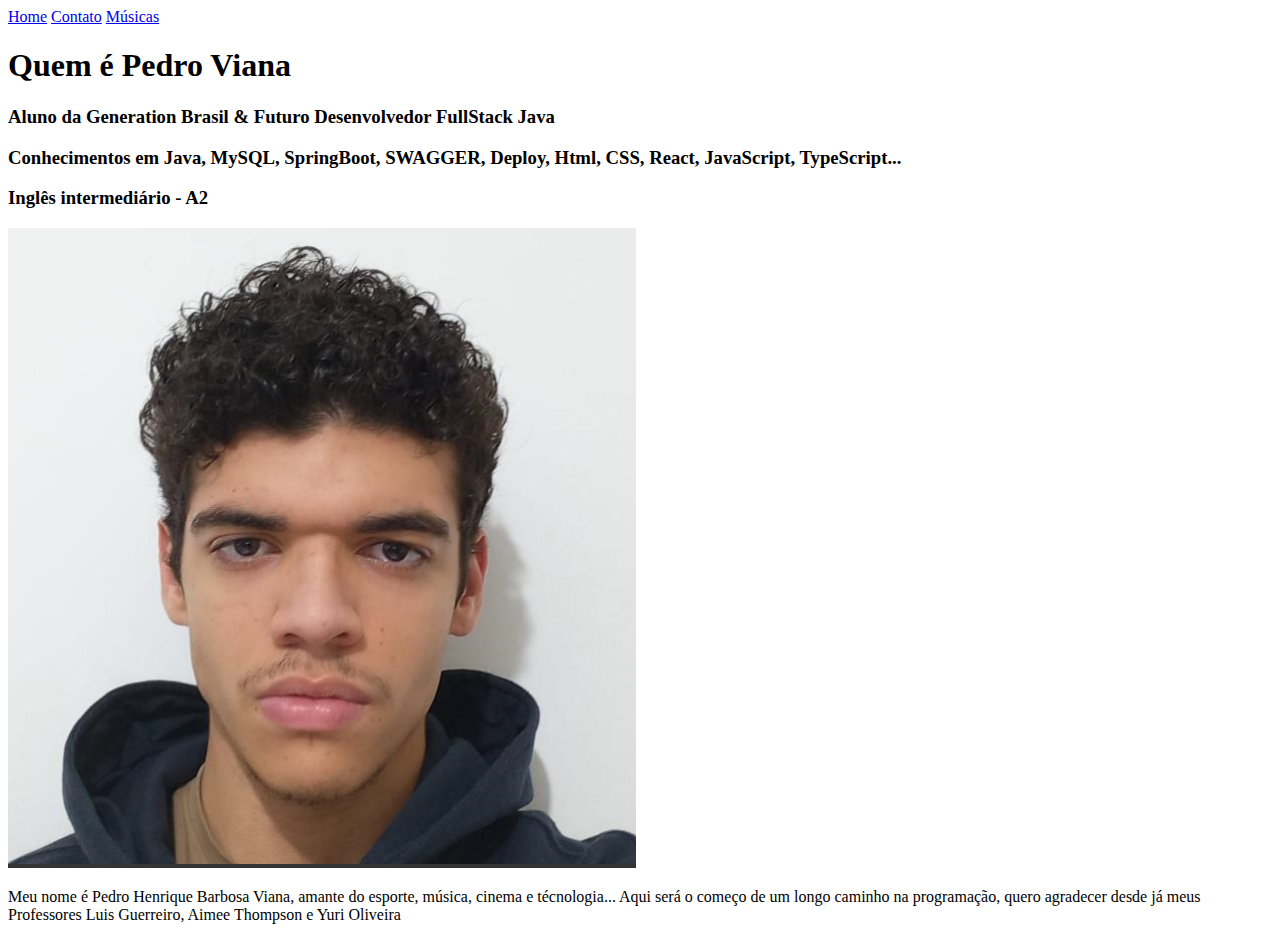
==== fundamentoWeb/index.html @ 5cf73fac "Finalizando HTML" ====
<!DOCTYPE html>
<html lang="pt-br">
<head>
    <meta charset="UTF-8">
    <meta name="viewport" content="width=device-width, initial-scale=1.0">
    <title>Meu Perfil</title>
</head>
<body>

    <a href="index.html" class="home">Home</a>
    <a href="Contato.html" class="contato">Contato</a>
    <a href="musicas.html" class="musica">Músicas</a>

    <h1>Quem é Pedro Viana</h1>

    <h3>Aluno da Generation Brasil & Futuro Desenvolvedor FullStack Java</h3>
    <h3>Conhecimentos em Java, MySQL, SpringBoot, SWAGGER, Deploy, Html, CSS, React, JavaScript, TypeScript... </h3>
    <h3>Inglês intermediário - A2</h3>

    <img src="./img/me.png" alt="Foto de Pedro Viana">

    <p>Meu nome é Pedro Henrique Barbosa Viana, amante do esporte, música, cinema e técnologia... 
    Aqui será o começo de um longo caminho na programação, quero agradecer desde já meus Professores Luis Guerreiro, Aimee Thompson e Yuri Oliveira</p>

    

    <!-- Ctrl + ponto e vírgula -->
</body>
</html>
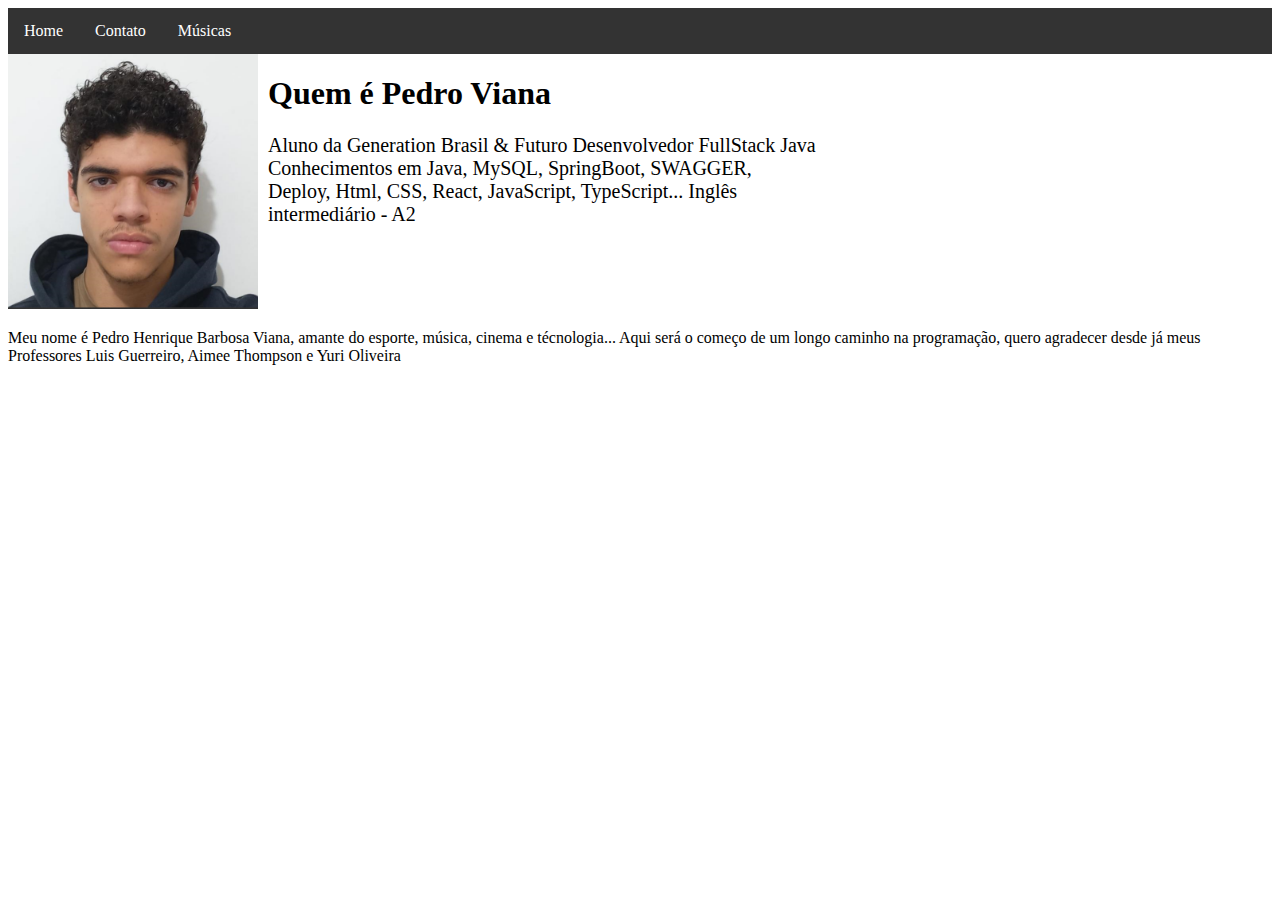
==== commit bc088309: "Estilisando com CSS" ====
--- a/fundamentoWeb/index.html
+++ b/fundamentoWeb/index.html
@@ -4,20 +4,47 @@
     <meta charset="UTF-8">
     <meta name="viewport" content="width=device-width, initial-scale=1.0">
     <title>Meu Perfil</title>
+
+    <link rel="stylesheet" href="./css/styles.css">
 </head>
 <body>
 
-    <a href="index.html" class="home">Home</a>
-    <a href="Contato.html" class="contato">Contato</a>
-    <a href="musicas.html" class="musica">Músicas</a>
+    <div class="menu">
 
-    <h1>Quem é Pedro Viana</h1>
+        <nav>
+            <ul>
 
-    <h3>Aluno da Generation Brasil & Futuro Desenvolvedor FullStack Java</h3>
-    <h3>Conhecimentos em Java, MySQL, SpringBoot, SWAGGER, Deploy, Html, CSS, React, JavaScript, TypeScript... </h3>
-    <h3>Inglês intermediário - A2</h3>
+             <li><a href="index.html" class="home">Home</a></li>
+             <li><a href="Contato.html" class="contato">Contato</a></li>
+             <li><a href="musicas.html" class="musica">Músicas</a></li>
 
-    <img src="./img/me.png" alt="Foto de Pedro Viana">
+            </ul>
+        </nav>
+
+        
+
+    </div>
+
+
+    <div class="container">
+
+        <div>
+
+            <img width="250px" src="./img/me.png" alt="Foto de Pedro Viana">
+    
+          </div>
+      <div>
+         <h1>Quem é Pedro Viana</h1>
+
+         <p class="center">Aluno da Generation Brasil & Futuro Desenvolvedor FullStack Java
+         Conhecimentos em Java, MySQL, SpringBoot, SWAGGER, Deploy, Html, CSS, React, JavaScript, TypeScript... 
+         Inglês intermediário - A2</p>
+
+       </div>
+
+       
+    </div>
+   
 
     <p>Meu nome é Pedro Henrique Barbosa Viana, amante do esporte, música, cinema e técnologia... 
     Aqui será o começo de um longo caminho na programação, quero agradecer desde já meus Professores Luis Guerreiro, Aimee Thompson e Yuri Oliveira</p>
--- a/fundamentoWeb/css/styles.css
+++ b/fundamentoWeb/css/styles.css
@@ -0,0 +1,53 @@
+ul {
+    list-style-type: none;
+    margin: 0;
+    padding: 0;
+    overflow: hidden;
+    background-color: #333;
+  }
+  
+  li {
+    float: left;
+  }
+  
+  li a {
+    display: block;
+    color: white;
+    text-align: center;
+    padding: 14px 16px;
+    text-decoration: none;
+  }
+  
+  /* Change the link color to #111 (black) on hover */
+  li a:hover {
+    background-color: #111;
+  }
+
+  .container{
+    display: flex;
+    flex-flow: row;
+    justify-content: flex-start;
+    
+    
+    
+  }
+
+  h1{
+    margin-left: 10px;
+  }
+
+  .center{
+    align-items: center;
+    font-size: 20px;
+    margin-left: 10px;
+    width: 550px;
+    
+  }
+
+  iframe{
+    width: 250px;
+    height: 250px;
+  }
+  
+ 
+
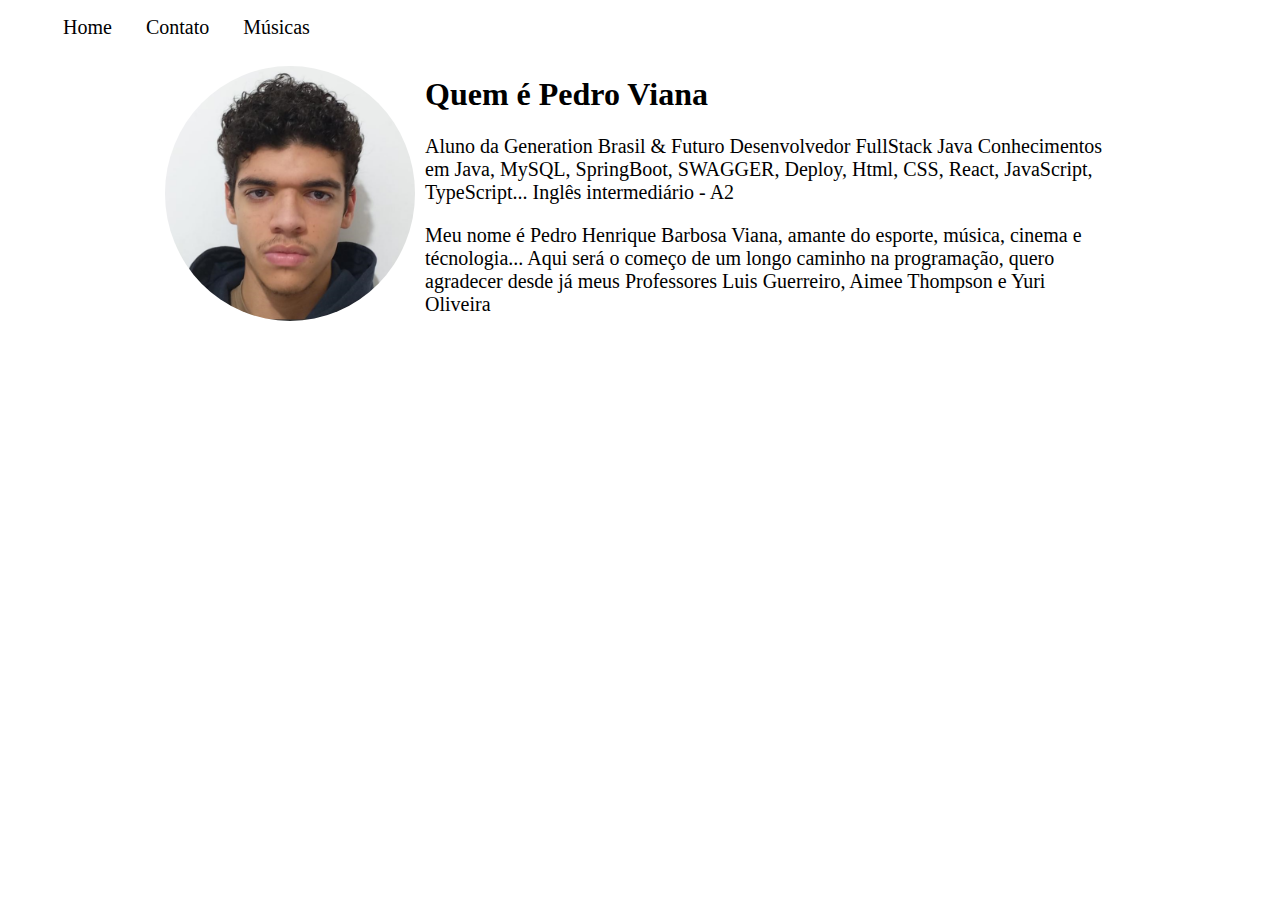
==== commit da36e902: "Atualizando" ====
--- a/fundamentoWeb/index.html
+++ b/fundamentoWeb/index.html
@@ -9,10 +9,10 @@
 </head>
 <body>
 
-    <div class="menu">
+    <div >
 
-        <nav>
-            <ul>
+        <nav >
+            <ul id="menu" >
 
              <li><a href="index.html" class="home">Home</a></li>
              <li><a href="Contato.html" class="contato">Contato</a></li>
@@ -30,15 +30,18 @@
 
         <div>
 
-            <img width="250px" src="./img/me.png" alt="Foto de Pedro Viana">
+            <img class="br-50" width="250px" src="./img/me.png" alt="Foto de Pedro Viana">
     
           </div>
       <div>
-         <h1>Quem é Pedro Viana</h1>
+         <h1 class="hi1">Quem é Pedro Viana</h1>
 
          <p class="center">Aluno da Generation Brasil & Futuro Desenvolvedor FullStack Java
          Conhecimentos em Java, MySQL, SpringBoot, SWAGGER, Deploy, Html, CSS, React, JavaScript, TypeScript... 
          Inglês intermediário - A2</p>
+
+         <p class="center">Meu nome é Pedro Henrique Barbosa Viana, amante do esporte, música, cinema e técnologia... 
+            Aqui será o começo de um longo caminho na programação, quero agradecer desde já meus Professores Luis Guerreiro, Aimee Thompson e Yuri Oliveira</p>
 
        </div>
 
@@ -46,11 +49,11 @@
     </div>
    
 
-    <p>Meu nome é Pedro Henrique Barbosa Viana, amante do esporte, música, cinema e técnologia... 
-    Aqui será o começo de um longo caminho na programação, quero agradecer desde já meus Professores Luis Guerreiro, Aimee Thompson e Yuri Oliveira</p>
+    
 
     
 
+    <script src="./Script/script.js"></script>
     <!-- Ctrl + ponto e vírgula -->
 </body>
 </html>--- a/fundamentoWeb/css/styles.css
+++ b/fundamentoWeb/css/styles.css
@@ -1,38 +1,38 @@
-ul {
-    list-style-type: none;
-    margin: 0;
-    padding: 0;
-    overflow: hidden;
-    background-color: #333;
-  }
+/* estilisação do menu */
+
+#menu li{ /* estilizando o menu */
+  display: inline;
+  padding: 15px;
   
-  li {
-    float: left;
-  }
   
-  li a {
-    display: block;
-    color: white;
-    text-align: center;
-    padding: 14px 16px;
-    text-decoration: none;
-  }
   
-  /* Change the link color to #111 (black) on hover */
-  li a:hover {
-    background-color: #111;
-  }
+}
+
+
+#menu li a{ /* estilização em camadas, texto dentro de li = a */
+  text-decoration: none;
+  color: black;
+  font-size: 20px;
+  
+}
+
+#menu li a:hover{ /* Quando passar o mouse por cima*/
+  color: darkgreen;
+  font-size: 25px;
+  
+}
+
+/* estilisação do index.html */
 
   .container{
     display: flex;
     flex-flow: row;
-    justify-content: flex-start;
-    
-    
+    justify-content: center;
+    align-items: center;
     
   }
 
-  h1{
+  .hi1{
     margin-left: 10px;
   }
 
@@ -40,14 +40,86 @@
     align-items: center;
     font-size: 20px;
     margin-left: 10px;
-    width: 550px;
+    width: 690px;
     
   }
 
-  iframe{
-    width: 250px;
-    height: 250px;
+
+  
+
+  .br-50{
+    border-radius: 50%;
   }
+
+  .p-30{
+    padding: 30px;
+  }
+
+  /* estilisação do Contato.html */
+
+  #iframe-ct{
+    width: 500px;
+    height: 300px;
+    
+  }
+
+  .hs1{
+    text-align: center;
+  }
+
+  .containerSobre {
+    display: flex;
+    flex-flow: row;
+    justify-content: center;
+    align-items: center;
+    font-weight: bold;
+    
+    
+  }
+
+  .containerSobre form {
+    flex-direction: column;
+    display: flex;
+    width: 500px;
+    
+  }
+
+  .containerSobre [type=text]{
+    width: 100%;
+    box-sizing: border-box;
+    margin: 0px 0px 15px 0px;
+    
+
+  }
+
+  .containerSobre [type=text]:focus{ 
+    background-color: lightgrey;
+
+  }
+
+  .containerSobre [type=email]{
+    width: 100%;
+    box-sizing: border-box;
+    margin: 0px 0px 15px 0px;
+
+  }
+
+  .containerSobre [type=email]:focus{ 
+    background-color: lightgrey;
+
+  }
+
+  .containerSobre [type=submit]{
+    width: 50px;
+    height: 30px;
+    box-sizing: border-box;
+    margin: 15px 0px 15px 0px;
+
+  }
+
   
- 
 
+
+
+
+
